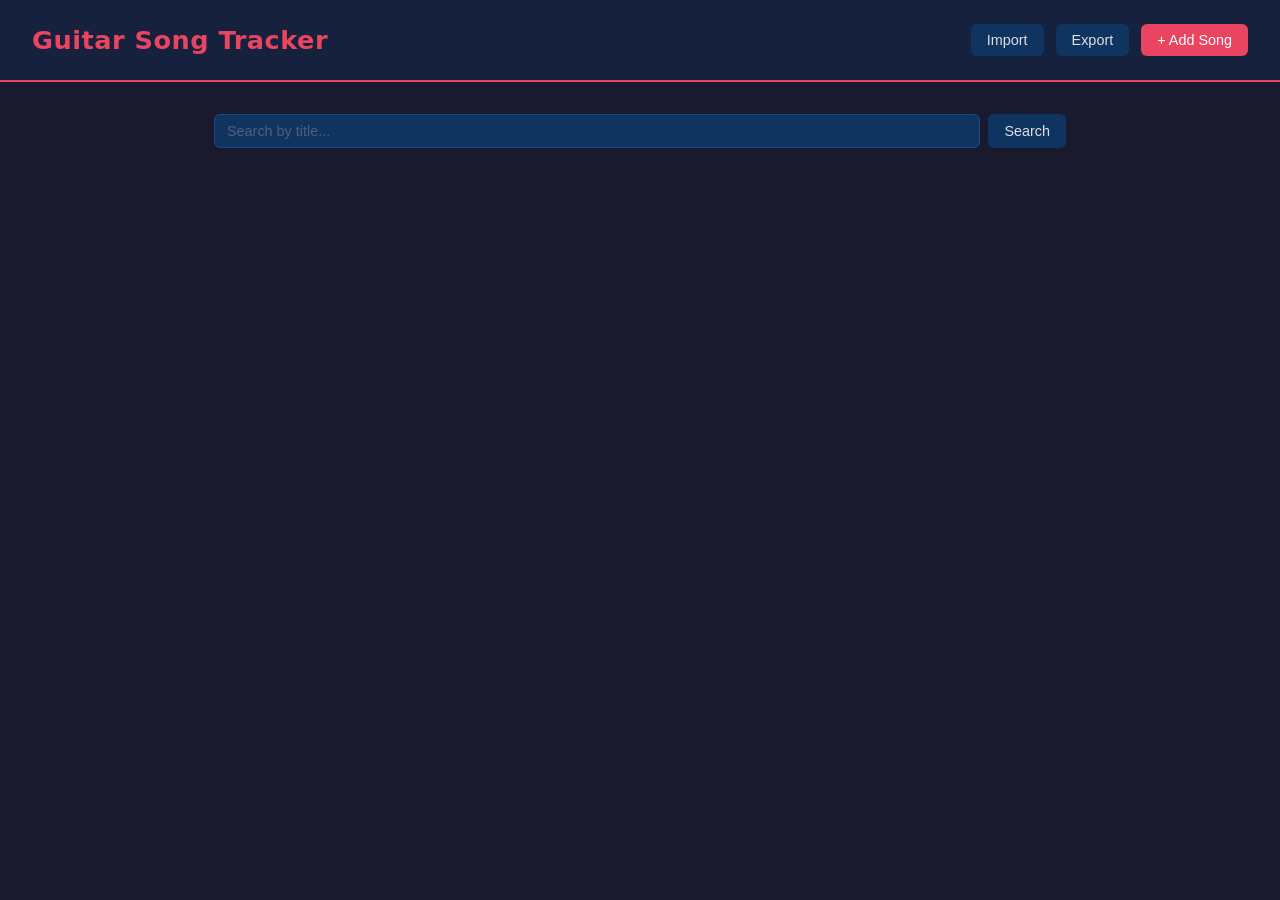
==== templates/index.html @ 0a68d85a "Add web frontend with song list, CRUD modals, import/export, and song detail page Single-page UI (in" ====
<!DOCTYPE html>
<html lang="en">
<head>
    <meta charset="UTF-8">
    <meta name="viewport" content="width=device-width, initial-scale=1.0">
    <title>Guitar Song Tracker</title>
    <link rel="stylesheet" href="/static/style.css">
</head>
<body>

<header>
    <h1>Guitar Song Tracker</h1>
    <div class="header-actions">
        <button class="btn btn-secondary" id="import-btn">Import</button>
        <button class="btn btn-secondary" id="export-btn">Export</button>
        <button class="btn btn-primary" id="add-btn">+ Add Song</button>
    </div>
</header>

<main>
    <div class="search-bar">
        <input type="search" id="search-input" placeholder="Search by title...">
        <button class="btn btn-secondary" id="search-btn">Search</button>
    </div>

    <div id="song-list"></div>
</main>

<!-- Add / Edit Modal -->
<div class="modal-overlay" id="song-modal">
    <div class="modal">
        <h2 id="modal-title">Add Song</h2>
        <form id="song-form">
            <div class="form-group">
                <label for="field-title">Title</label>
                <input type="text" id="field-title" placeholder="Song title" required>
            </div>
            <div class="form-group">
                <label for="field-link">Link</label>
                <input type="url" id="field-link" placeholder="https://..." required>
            </div>
            <div class="form-group">
                <label for="field-tuning">Tuning</label>
                <input type="text" id="field-tuning" placeholder="e.g. EADGBe" required>
            </div>
            <div class="form-group">
                <label for="field-capo">Capo position (0 = none)</label>
                <input type="number" id="field-capo" min="0" max="9" value="0" required>
            </div>
            <div class="form-actions">
                <button type="button" class="btn btn-ghost" id="modal-cancel">Cancel</button>
                <button type="submit" class="btn btn-primary">Save</button>
            </div>
        </form>
    </div>
</div>

<!-- Import Modal -->
<div class="modal-overlay" id="import-modal">
    <div class="modal">
        <h2>Import Songs</h2>
        <div class="form-group">
            <label for="import-file">Choose a guitar_songs.json file</label>
            <input type="file" id="import-file" accept=".json" style="color:#e0e0e0; padding: 0.4rem 0;">
        </div>
        <div class="form-actions" style="margin-top: 0.75rem;">
            <button type="button" class="btn btn-ghost" id="import-cancel">Cancel</button>
            <button type="button" class="btn btn-primary" id="import-upload-btn">Upload</button>
        </div>

        <div id="conflict-section" style="display:none;">
            <p>The following songs already exist in your library:</p>
            <ul class="conflict-list" id="conflict-list"></ul>
            <p>What would you like to do with these duplicates?</p>
            <div class="conflict-actions">
                <button type="button" class="btn btn-ghost" id="import-skip-btn">Skip duplicates</button>
                <button type="button" class="btn btn-primary" id="import-overwrite-btn">Overwrite</button>
            </div>
        </div>
    </div>
</div>

<!-- Toast -->
<div id="toast"></div>

<script src="/static/app.js"></script>
</body>
</html>
---- static/style.css ----
*, *::before, *::after {
    box-sizing: border-box;
    margin: 0;
    padding: 0;
}

body {
    font-family: 'Segoe UI', system-ui, sans-serif;
    background: #1a1a2e;
    color: #e0e0e0;
    min-height: 100vh;
}

header {
    background: #16213e;
    padding: 1.5rem 2rem;
    border-bottom: 2px solid #e94560;
    display: flex;
    align-items: center;
    justify-content: space-between;
    flex-wrap: wrap;
    gap: 1rem;
}

header h1 {
    font-size: 1.6rem;
    color: #e94560;
    letter-spacing: 0.5px;
}

.header-actions {
    display: flex;
    gap: 0.75rem;
    flex-wrap: wrap;
}

main {
    max-width: 900px;
    margin: 2rem auto;
    padding: 0 1.5rem;
}

/* Search */
.search-bar {
    display: flex;
    gap: 0.5rem;
    margin-bottom: 1.5rem;
}

.search-bar input {
    flex: 1;
}

/* Song cards */
#song-list {
    display: flex;
    flex-direction: column;
    gap: 0.75rem;
}

.song-card {
    background: #16213e;
    border: 1px solid #0f3460;
    border-radius: 8px;
    padding: 1rem 1.25rem;
    display: flex;
    align-items: center;
    justify-content: space-between;
    gap: 1rem;
    flex-wrap: wrap;
}

.song-card:hover {
    border-color: #e94560;
}

.song-info h3 {
    font-size: 1.05rem;
    color: #fff;
    margin-bottom: 0.35rem;
}

.song-meta {
    font-size: 0.85rem;
    color: #a0a0b0;
    display: flex;
    gap: 1rem;
    flex-wrap: wrap;
}

.song-meta span {
    display: flex;
    align-items: center;
    gap: 0.3rem;
}

.song-actions {
    display: flex;
    gap: 0.5rem;
    flex-shrink: 0;
}

.empty-state {
    text-align: center;
    color: #606080;
    padding: 3rem 1rem;
    font-size: 1rem;
}

.song-title-link {
    color: #fff;
    text-decoration: none;
}

.song-title-link:hover {
    color: #e94560;
}

/* Detail page */
.detail-main {
    max-width: 860px;
    margin: 2rem auto;
    padding: 0 1.5rem;
}

.detail-header {
    margin-bottom: 1.5rem;
}

.detail-header h2 {
    font-size: 1.8rem;
    color: #fff;
}

.video-wrapper {
    position: relative;
    padding-bottom: 56.25%; /* 16:9 */
    height: 0;
    border-radius: 10px;
    overflow: hidden;
    background: #0a0a1a;
}

.video-wrapper iframe {
    position: absolute;
    inset: 0;
    width: 100%;
    height: 100%;
    border: 0;
}

.no-embed {
    background: #16213e;
    border: 1px solid #0f3460;
    border-radius: 8px;
    padding: 2rem;
    text-align: center;
    color: #a0a0b0;
}

/* Buttons */
button, .btn {
    cursor: pointer;
    border: none;
    border-radius: 6px;
    padding: 0.5rem 1rem;
    font-size: 0.9rem;
    font-weight: 500;
    transition: opacity 0.15s;
}

button:hover, .btn:hover {
    opacity: 0.85;
}

.btn-primary {
    background: #e94560;
    color: #fff;
}

.btn-secondary {
    background: #0f3460;
    color: #e0e0e0;
}

.btn-ghost {
    background: transparent;
    color: #a0a0b0;
    border: 1px solid #0f3460;
}

.btn-ghost:hover {
    color: #fff;
    border-color: #e94560;
    opacity: 1;
}

.btn-danger {
    background: transparent;
    color: #e94560;
    border: 1px solid #e94560;
}

.btn-danger:hover {
    background: #e94560;
    color: #fff;
    opacity: 1;
}

.btn-sm {
    padding: 0.3rem 0.7rem;
    font-size: 0.8rem;
}

/* Inputs */
input[type="text"],
input[type="url"],
input[type="number"],
input[type="search"] {
    background: #0f3460;
    border: 1px solid #1a4a8a;
    color: #e0e0e0;
    border-radius: 6px;
    padding: 0.5rem 0.75rem;
    font-size: 0.9rem;
    width: 100%;
    outline: none;
    transition: border-color 0.15s;
}

input:focus {
    border-color: #e94560;
}

input::placeholder {
    color: #506080;
}

/* Modal */
.modal-overlay {
    display: none;
    position: fixed;
    inset: 0;
    background: rgba(0,0,0,0.65);
    z-index: 100;
    align-items: center;
    justify-content: center;
}

.modal-overlay.open {
    display: flex;
}

.modal {
    background: #16213e;
    border: 1px solid #0f3460;
    border-radius: 10px;
    padding: 1.75rem;
    width: 100%;
    max-width: 460px;
    max-height: 90vh;
    overflow-y: auto;
}

.modal h2 {
    font-size: 1.2rem;
    color: #e94560;
    margin-bottom: 1.25rem;
}

.form-group {
    margin-bottom: 1rem;
}

.form-group label {
    display: block;
    font-size: 0.85rem;
    color: #a0a0b0;
    margin-bottom: 0.35rem;
}

.form-actions {
    display: flex;
    justify-content: flex-end;
    gap: 0.75rem;
    margin-top: 1.5rem;
}

/* Import conflict section */
#conflict-section {
    margin-top: 1rem;
}

#conflict-section p {
    font-size: 0.9rem;
    margin-bottom: 0.75rem;
    color: #c0c0d0;
}

.conflict-list {
    background: #0f2040;
    border-radius: 6px;
    padding: 0.75rem 1rem;
    font-size: 0.85rem;
    color: #a0a0b0;
    max-height: 140px;
    overflow-y: auto;
    margin-bottom: 1rem;
}

.conflict-list li {
    list-style: none;
    padding: 0.2rem 0;
    border-bottom: 1px solid #1a3060;
}

.conflict-list li:last-child {
    border-bottom: none;
}

.conflict-actions {
    display: flex;
    gap: 0.75rem;
    flex-wrap: wrap;
}

/* Toast */
#toast {
    position: fixed;
    bottom: 1.5rem;
    right: 1.5rem;
    background: #0f3460;
    color: #e0e0e0;
    padding: 0.75rem 1.25rem;
    border-radius: 8px;
    border-left: 4px solid #e94560;
    font-size: 0.9rem;
    opacity: 0;
    transform: translateY(10px);
    transition: opacity 0.2s, transform 0.2s;
    pointer-events: none;
    z-index: 200;
    max-width: 320px;
}

#toast.show {
    opacity: 1;
    transform: translateY(0);
}
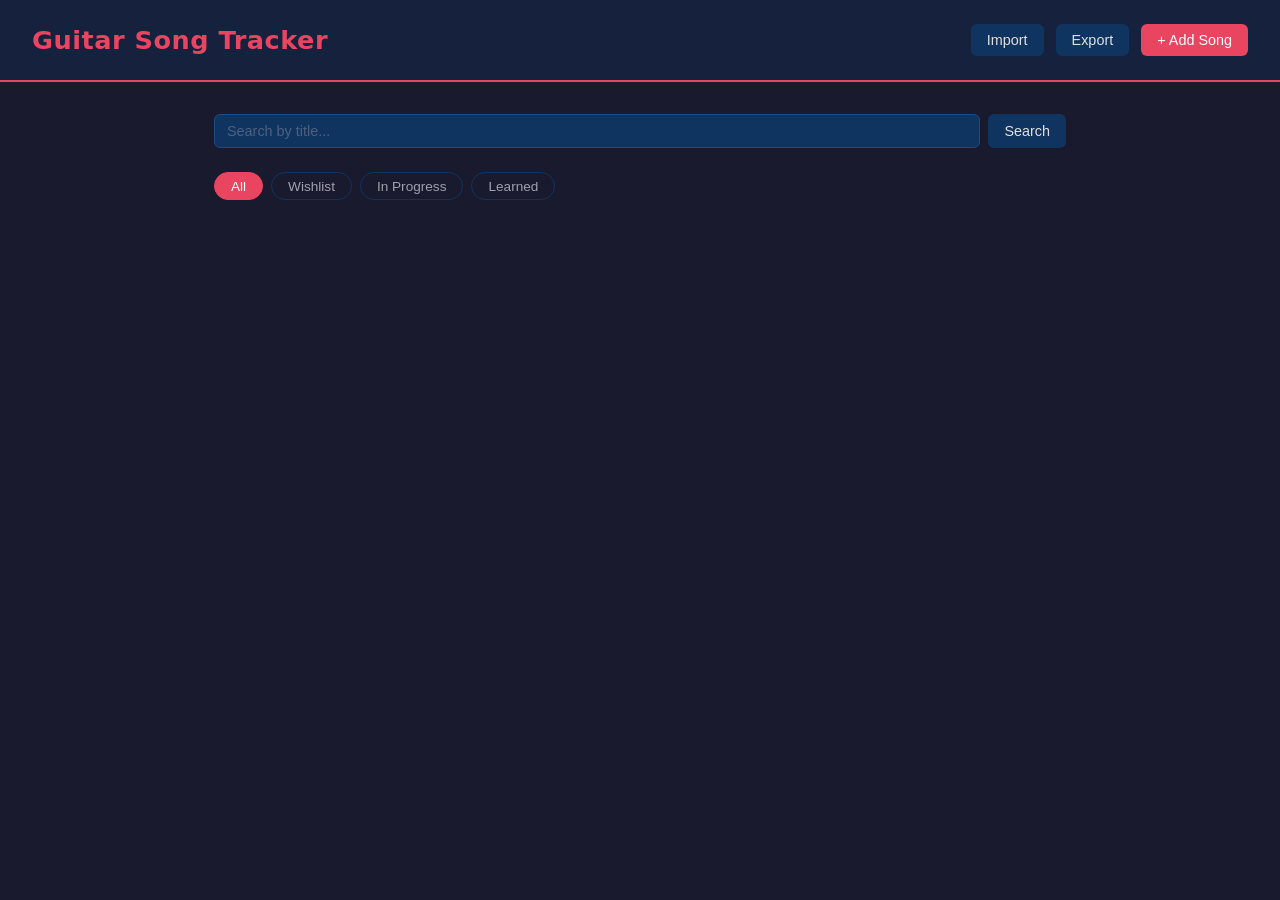
==== commit 31c1ca1d: "Add song status field with Wishlist, In Progress, and Learned filter tabs Status is stored per song " ====
--- a/templates/index.html
+++ b/templates/index.html
@@ -23,6 +23,13 @@
         <button class="btn btn-secondary" id="search-btn">Search</button>
     </div>
 
+    <div class="filter-tabs">
+        <button class="filter-tab active" data-status="all">All</button>
+        <button class="filter-tab" data-status="wishlist">Wishlist</button>
+        <button class="filter-tab" data-status="in-progress">In Progress</button>
+        <button class="filter-tab" data-status="learned">Learned</button>
+    </div>
+
     <div id="song-list"></div>
 </main>
 
@@ -46,6 +53,14 @@
             <div class="form-group">
                 <label for="field-capo">Capo position (0 = none)</label>
                 <input type="number" id="field-capo" min="0" max="9" value="0" required>
+            </div>
+            <div class="form-group">
+                <label for="field-status">Status</label>
+                <select id="field-status">
+                    <option value="wishlist">Wishlist</option>
+                    <option value="in-progress">In Progress</option>
+                    <option value="learned">Learned</option>
+                </select>
             </div>
             <div class="form-actions">
                 <button type="button" class="btn btn-ghost" id="modal-cancel">Cancel</button>
--- a/static/style.css
+++ b/static/style.css
@@ -156,6 +156,61 @@
     padding: 2rem;
     text-align: center;
     color: #a0a0b0;
+}
+
+/* Filter tabs */
+.filter-tabs {
+    display: flex;
+    gap: 0.5rem;
+    margin-bottom: 1.25rem;
+    flex-wrap: wrap;
+}
+
+.filter-tab {
+    background: transparent;
+    border: 1px solid #0f3460;
+    color: #a0a0b0;
+    border-radius: 20px;
+    padding: 0.35rem 1rem;
+    font-size: 0.85rem;
+    cursor: pointer;
+    transition: all 0.15s;
+}
+
+.filter-tab:hover {
+    border-color: #e94560;
+    color: #fff;
+    opacity: 1;
+}
+
+.filter-tab.active {
+    background: #e94560;
+    border-color: #e94560;
+    color: #fff;
+}
+
+/* Status badges */
+.status-badge {
+    font-size: 0.75rem;
+    padding: 0.15rem 0.6rem;
+    border-radius: 20px;
+    font-weight: 600;
+    letter-spacing: 0.3px;
+}
+
+.status-wishlist {
+    background: #1a2a4a;
+    color: #7ab3f0;
+}
+
+.status-in-progress {
+    background: #2a2010;
+    color: #f0b84a;
+}
+
+.status-learned {
+    background: #0d2a1a;
+    color: #4ae08a;
 }
 
 /* Buttons */
@@ -213,6 +268,7 @@
 }
 
 /* Inputs */
+select,
 input[type="text"],
 input[type="url"],
 input[type="number"],
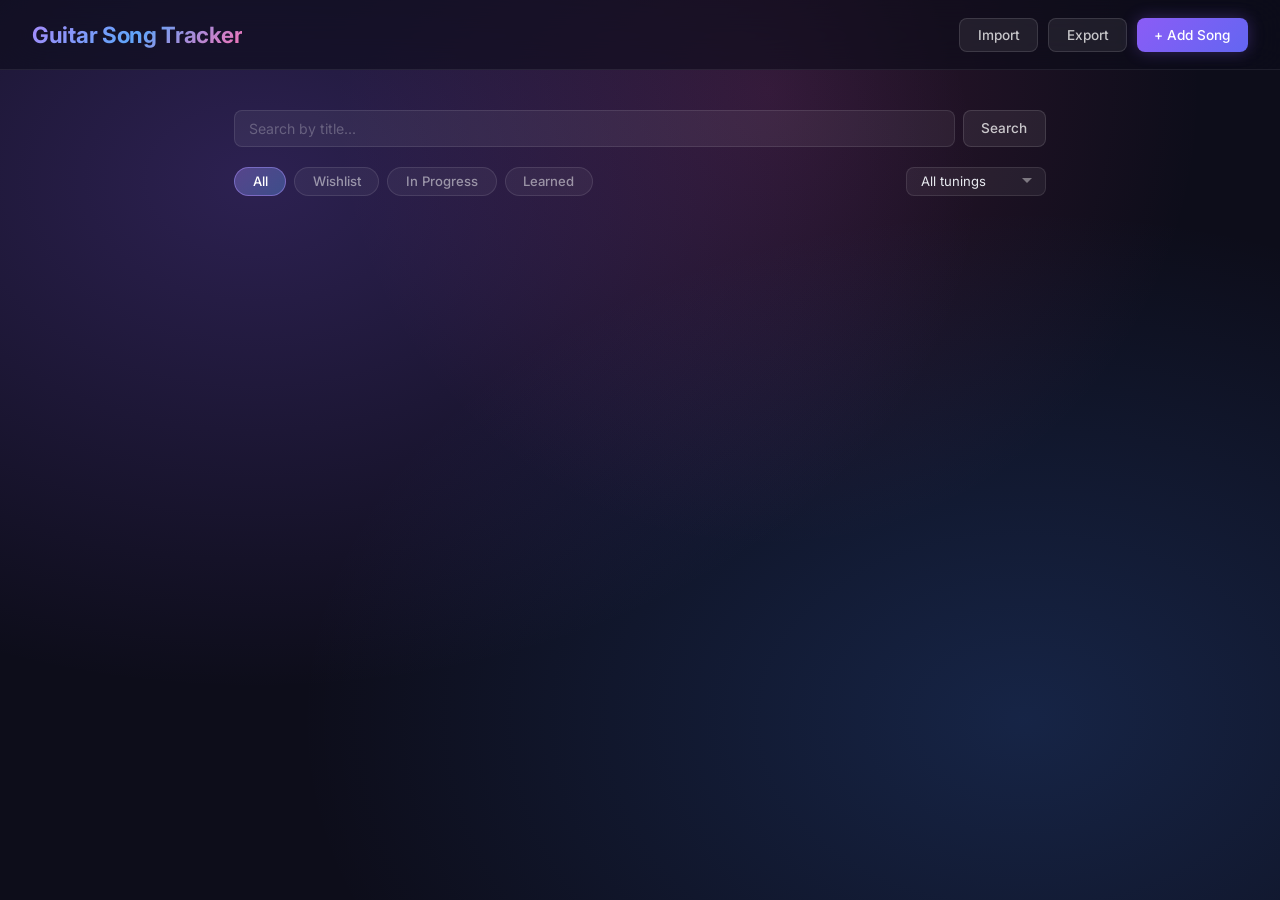
==== commit 1a357c33: "Add tuning filter dropdown to song list Dropdown populates dynamically from tunings in the library. " ====
--- a/templates/index.html
+++ b/templates/index.html
@@ -23,11 +23,16 @@
         <button class="btn btn-secondary" id="search-btn">Search</button>
     </div>
 
-    <div class="filter-tabs">
-        <button class="filter-tab active" data-status="all">All</button>
-        <button class="filter-tab" data-status="wishlist">Wishlist</button>
-        <button class="filter-tab" data-status="in-progress">In Progress</button>
-        <button class="filter-tab" data-status="learned">Learned</button>
+    <div class="filter-row">
+        <div class="filter-tabs">
+            <button class="filter-tab active" data-status="all">All</button>
+            <button class="filter-tab" data-status="wishlist">Wishlist</button>
+            <button class="filter-tab" data-status="in-progress">In Progress</button>
+            <button class="filter-tab" data-status="learned">Learned</button>
+        </div>
+        <select id="tuning-filter">
+            <option value="">All tunings</option>
+        </select>
     </div>
 
     <div id="song-list"></div>
--- a/static/style.css
+++ b/static/style.css
@@ -1,3 +1,5 @@
+@import url('https://fonts.googleapis.com/css2?family=Inter:wght@300;400;500;600;700&display=swap');
+
 *, *::before, *::after {
     box-sizing: border-box;
     margin: 0;
@@ -5,16 +7,35 @@
 }
 
 body {
-    font-family: 'Segoe UI', system-ui, sans-serif;
-    background: #1a1a2e;
-    color: #e0e0e0;
+    font-family: 'Inter', system-ui, sans-serif;
     min-height: 100vh;
-}
-
+    color: #e8eaf0;
+    background: #0d0d1a;
+    background-image:
+        radial-gradient(ellipse at 20% 20%, rgba(139, 92, 246, 0.25) 0%, transparent 50%),
+        radial-gradient(ellipse at 80% 80%, rgba(59, 130, 246, 0.2) 0%, transparent 50%),
+        radial-gradient(ellipse at 60% 10%, rgba(236, 72, 153, 0.15) 0%, transparent 40%);
+    background-attachment: fixed;
+}
+
+/* ── Glass mixin ── */
+.glass {
+    background: rgba(255, 255, 255, 0.05);
+    backdrop-filter: blur(16px);
+    -webkit-backdrop-filter: blur(16px);
+    border: 1px solid rgba(255, 255, 255, 0.1);
+}
+
+/* ── Header ── */
 header {
-    background: #16213e;
-    padding: 1.5rem 2rem;
-    border-bottom: 2px solid #e94560;
+    position: sticky;
+    top: 0;
+    z-index: 50;
+    background: rgba(13, 13, 26, 0.6);
+    backdrop-filter: blur(20px);
+    -webkit-backdrop-filter: blur(20px);
+    border-bottom: 1px solid rgba(255, 255, 255, 0.08);
+    padding: 1.1rem 2rem;
     display: flex;
     align-items: center;
     justify-content: space-between;
@@ -23,75 +44,132 @@
 }
 
 header h1 {
-    font-size: 1.6rem;
-    color: #e94560;
-    letter-spacing: 0.5px;
+    font-size: 1.4rem;
+    font-weight: 700;
+    letter-spacing: -0.3px;
+    background: linear-gradient(135deg, #a78bfa, #60a5fa, #f472b6);
+    -webkit-background-clip: text;
+    -webkit-text-fill-color: transparent;
+    background-clip: text;
 }
 
 .header-actions {
     display: flex;
-    gap: 0.75rem;
-    flex-wrap: wrap;
-}
-
+    gap: 0.6rem;
+    flex-wrap: wrap;
+}
+
+/* ── Main ── */
 main {
-    max-width: 900px;
-    margin: 2rem auto;
+    max-width: 860px;
+    margin: 2.5rem auto;
     padding: 0 1.5rem;
 }
 
-/* Search */
+/* ── Search ── */
 .search-bar {
     display: flex;
     gap: 0.5rem;
-    margin-bottom: 1.5rem;
+    margin-bottom: 1.25rem;
 }
 
 .search-bar input {
     flex: 1;
 }
 
-/* Song cards */
-#song-list {
-    display: flex;
-    flex-direction: column;
-    gap: 0.75rem;
-}
-
-.song-card {
-    background: #16213e;
-    border: 1px solid #0f3460;
-    border-radius: 8px;
-    padding: 1rem 1.25rem;
+/* ── Filter row ── */
+.filter-row {
     display: flex;
     align-items: center;
     justify-content: space-between;
     gap: 1rem;
-    flex-wrap: wrap;
+    margin-bottom: 1.5rem;
+    flex-wrap: wrap;
+}
+
+.filter-row select {
+    width: auto;
+    min-width: 140px;
+    flex-shrink: 0;
+    font-size: 0.82rem;
+    padding: 0.35rem 2rem 0.35rem 0.85rem;
+}
+
+/* ── Filter tabs ── */
+.filter-tabs {
+    display: flex;
+    gap: 0.5rem;
+    flex-wrap: wrap;
+}
+
+.filter-tab {
+    background: rgba(255, 255, 255, 0.05);
+    border: 1px solid rgba(255, 255, 255, 0.1);
+    color: rgba(255, 255, 255, 0.5);
+    border-radius: 20px;
+    padding: 0.35rem 1.1rem;
+    font-size: 0.82rem;
+    font-weight: 500;
+    cursor: pointer;
+    transition: all 0.2s;
+    font-family: inherit;
+}
+
+.filter-tab:hover {
+    background: rgba(255, 255, 255, 0.1);
+    color: #fff;
+    border-color: rgba(255, 255, 255, 0.2);
+    opacity: 1;
+}
+
+.filter-tab.active {
+    background: linear-gradient(135deg, rgba(167, 139, 250, 0.35), rgba(96, 165, 250, 0.35));
+    border-color: rgba(167, 139, 250, 0.5);
+    color: #fff;
+}
+
+/* ── Song cards ── */
+#song-list {
+    display: flex;
+    flex-direction: column;
+    gap: 0.75rem;
+}
+
+.song-card {
+    background: rgba(255, 255, 255, 0.05);
+    backdrop-filter: blur(16px);
+    -webkit-backdrop-filter: blur(16px);
+    border: 1px solid rgba(255, 255, 255, 0.09);
+    border-radius: 14px;
+    padding: 1.1rem 1.4rem;
+    display: flex;
+    align-items: center;
+    justify-content: space-between;
+    gap: 1rem;
+    flex-wrap: wrap;
+    transition: background 0.2s, border-color 0.2s, transform 0.15s;
 }
 
 .song-card:hover {
-    border-color: #e94560;
+    background: rgba(255, 255, 255, 0.09);
+    border-color: rgba(167, 139, 250, 0.35);
+    transform: translateY(-1px);
 }
 
 .song-info h3 {
-    font-size: 1.05rem;
-    color: #fff;
-    margin-bottom: 0.35rem;
+    font-size: 1rem;
+    font-weight: 600;
+    color: #f1f1f5;
+    margin-bottom: 0.4rem;
 }
 
 .song-meta {
-    font-size: 0.85rem;
-    color: #a0a0b0;
-    display: flex;
-    gap: 1rem;
-    flex-wrap: wrap;
-}
-
-.song-meta span {
-    display: flex;
+    font-size: 0.82rem;
+    color: rgba(255, 255, 255, 0.45);
+    display: flex;
+    gap: 0.85rem;
+    flex-wrap: wrap;
     align-items: center;
-    gap: 0.3rem;
 }
 
 .song-actions {
@@ -102,43 +180,288 @@
 
 .empty-state {
     text-align: center;
-    color: #606080;
-    padding: 3rem 1rem;
-    font-size: 1rem;
+    color: rgba(255, 255, 255, 0.25);
+    padding: 4rem 1rem;
+    font-size: 0.95rem;
 }
 
 .song-title-link {
+    color: #f1f1f5;
+    text-decoration: none;
+    transition: color 0.15s;
+}
+
+.song-title-link:hover {
+    color: #a78bfa;
+}
+
+/* ── Status badges ── */
+.status-badge {
+    font-size: 0.72rem;
+    padding: 0.2rem 0.65rem;
+    border-radius: 20px;
+    font-weight: 600;
+    letter-spacing: 0.2px;
+}
+
+.status-wishlist {
+    background: rgba(96, 165, 250, 0.15);
+    color: #93c5fd;
+    border: 1px solid rgba(96, 165, 250, 0.25);
+}
+
+.status-in-progress {
+    background: rgba(251, 191, 36, 0.12);
+    color: #fcd34d;
+    border: 1px solid rgba(251, 191, 36, 0.25);
+}
+
+.status-learned {
+    background: rgba(52, 211, 153, 0.12);
+    color: #6ee7b7;
+    border: 1px solid rgba(52, 211, 153, 0.25);
+}
+
+/* ── Buttons ── */
+button, .btn {
+    cursor: pointer;
+    border: none;
+    border-radius: 8px;
+    padding: 0.5rem 1.1rem;
+    font-size: 0.85rem;
+    font-weight: 500;
+    font-family: inherit;
+    transition: all 0.2s;
+    text-decoration: none;
+    display: inline-flex;
+    align-items: center;
+}
+
+.btn-primary {
+    background: linear-gradient(135deg, #8b5cf6, #6366f1);
     color: #fff;
-    text-decoration: none;
-}
-
-.song-title-link:hover {
-    color: #e94560;
-}
-
-/* Detail page */
+    box-shadow: 0 0 16px rgba(139, 92, 246, 0.3);
+}
+
+.btn-primary:hover {
+    box-shadow: 0 0 24px rgba(139, 92, 246, 0.5);
+    opacity: 0.92;
+}
+
+.btn-secondary {
+    background: rgba(255, 255, 255, 0.07);
+    border: 1px solid rgba(255, 255, 255, 0.12);
+    color: rgba(255, 255, 255, 0.75);
+}
+
+.btn-secondary:hover {
+    background: rgba(255, 255, 255, 0.12);
+    color: #fff;
+    opacity: 1;
+}
+
+.btn-ghost {
+    background: transparent;
+    border: 1px solid rgba(255, 255, 255, 0.12);
+    color: rgba(255, 255, 255, 0.5);
+}
+
+.btn-ghost:hover {
+    border-color: rgba(167, 139, 250, 0.5);
+    color: #a78bfa;
+    opacity: 1;
+}
+
+.btn-danger {
+    background: transparent;
+    border: 1px solid rgba(248, 113, 113, 0.35);
+    color: #f87171;
+}
+
+.btn-danger:hover {
+    background: rgba(248, 113, 113, 0.15);
+    border-color: rgba(248, 113, 113, 0.6);
+    opacity: 1;
+}
+
+.btn-sm {
+    padding: 0.28rem 0.7rem;
+    font-size: 0.78rem;
+    border-radius: 6px;
+}
+
+/* ── Inputs ── */
+select,
+input[type="text"],
+input[type="url"],
+input[type="number"],
+input[type="search"] {
+    background: rgba(255, 255, 255, 0.06);
+    border: 1px solid rgba(255, 255, 255, 0.1);
+    color: #e8eaf0;
+    border-radius: 8px;
+    padding: 0.55rem 0.85rem;
+    font-size: 0.88rem;
+    font-family: inherit;
+    width: 100%;
+    outline: none;
+    transition: border-color 0.2s, background 0.2s;
+    -webkit-appearance: none;
+    appearance: none;
+}
+
+select {
+    cursor: pointer;
+    background-image: url("data:image/svg+xml,%3Csvg xmlns='http://www.w3.org/2000/svg' width='12' height='12' viewBox='0 0 12 12'%3E%3Cpath fill='rgba(255,255,255,0.4)' d='M6 8L1 3h10z'/%3E%3C/svg%3E");
+    background-repeat: no-repeat;
+    background-position: right 0.75rem center;
+    padding-right: 2rem;
+}
+
+select option {
+    background: #1a1a30;
+    color: #e8eaf0;
+}
+
+input:focus, select:focus {
+    border-color: rgba(139, 92, 246, 0.6);
+    background: rgba(255, 255, 255, 0.09);
+}
+
+input::placeholder {
+    color: rgba(255, 255, 255, 0.25);
+}
+
+/* ── Modal ── */
+.modal-overlay {
+    display: none;
+    position: fixed;
+    inset: 0;
+    background: rgba(0, 0, 0, 0.55);
+    backdrop-filter: blur(6px);
+    -webkit-backdrop-filter: blur(6px);
+    z-index: 100;
+    align-items: center;
+    justify-content: center;
+    padding: 1rem;
+}
+
+.modal-overlay.open {
+    display: flex;
+}
+
+.modal {
+    background: rgba(20, 20, 40, 0.75);
+    backdrop-filter: blur(24px);
+    -webkit-backdrop-filter: blur(24px);
+    border: 1px solid rgba(255, 255, 255, 0.12);
+    border-radius: 16px;
+    padding: 2rem;
+    width: 100%;
+    max-width: 440px;
+    max-height: 90vh;
+    overflow-y: auto;
+    box-shadow: 0 24px 60px rgba(0, 0, 0, 0.5);
+}
+
+.modal h2 {
+    font-size: 1.15rem;
+    font-weight: 700;
+    color: #fff;
+    margin-bottom: 1.4rem;
+    letter-spacing: -0.2px;
+}
+
+.form-group {
+    margin-bottom: 1rem;
+}
+
+.form-group label {
+    display: block;
+    font-size: 0.78rem;
+    font-weight: 500;
+    color: rgba(255, 255, 255, 0.45);
+    margin-bottom: 0.4rem;
+    text-transform: uppercase;
+    letter-spacing: 0.5px;
+}
+
+.form-actions {
+    display: flex;
+    justify-content: flex-end;
+    gap: 0.6rem;
+    margin-top: 1.5rem;
+}
+
+/* ── Import conflict ── */
+#conflict-section {
+    margin-top: 1.25rem;
+    padding-top: 1.25rem;
+    border-top: 1px solid rgba(255, 255, 255, 0.08);
+}
+
+#conflict-section p {
+    font-size: 0.85rem;
+    margin-bottom: 0.75rem;
+    color: rgba(255, 255, 255, 0.55);
+}
+
+.conflict-list {
+    background: rgba(0, 0, 0, 0.2);
+    border: 1px solid rgba(255, 255, 255, 0.07);
+    border-radius: 8px;
+    padding: 0.75rem 1rem;
+    font-size: 0.83rem;
+    color: rgba(255, 255, 255, 0.5);
+    max-height: 130px;
+    overflow-y: auto;
+    margin-bottom: 1rem;
+}
+
+.conflict-list li {
+    list-style: none;
+    padding: 0.2rem 0;
+    border-bottom: 1px solid rgba(255, 255, 255, 0.06);
+}
+
+.conflict-list li:last-child {
+    border-bottom: none;
+}
+
+.conflict-actions {
+    display: flex;
+    gap: 0.6rem;
+    flex-wrap: wrap;
+}
+
+/* ── Detail page ── */
 .detail-main {
     max-width: 860px;
-    margin: 2rem auto;
+    margin: 2.5rem auto;
     padding: 0 1.5rem;
 }
 
 .detail-header {
-    margin-bottom: 1.5rem;
+    margin-bottom: 1.75rem;
 }
 
 .detail-header h2 {
-    font-size: 1.8rem;
+    font-size: 2rem;
+    font-weight: 700;
+    letter-spacing: -0.5px;
     color: #fff;
+    margin-bottom: 0.5rem;
 }
 
 .video-wrapper {
     position: relative;
-    padding-bottom: 56.25%; /* 16:9 */
+    padding-bottom: 56.25%;
     height: 0;
-    border-radius: 10px;
+    border-radius: 16px;
     overflow: hidden;
-    background: #0a0a1a;
+    background: rgba(0, 0, 0, 0.4);
+    border: 1px solid rgba(255, 255, 255, 0.08);
+    box-shadow: 0 20px 60px rgba(0, 0, 0, 0.5);
 }
 
 .video-wrapper iframe {
@@ -150,253 +473,56 @@
 }
 
 .no-embed {
-    background: #16213e;
-    border: 1px solid #0f3460;
-    border-radius: 8px;
-    padding: 2rem;
+    background: rgba(255, 255, 255, 0.04);
+    border: 1px solid rgba(255, 255, 255, 0.08);
+    border-radius: 14px;
+    padding: 3rem 2rem;
     text-align: center;
-    color: #a0a0b0;
-}
-
-/* Filter tabs */
-.filter-tabs {
-    display: flex;
-    gap: 0.5rem;
-    margin-bottom: 1.25rem;
-    flex-wrap: wrap;
-}
-
-.filter-tab {
-    background: transparent;
-    border: 1px solid #0f3460;
-    color: #a0a0b0;
-    border-radius: 20px;
-    padding: 0.35rem 1rem;
+    color: rgba(255, 255, 255, 0.4);
+}
+
+.no-embed-warn {
+    background: rgba(251, 191, 36, 0.05);
+    border-color: rgba(251, 191, 36, 0.2);
+}
+
+.no-embed-icon {
+    font-size: 2.5rem;
+    margin-bottom: 1rem;
+}
+
+.no-embed-title {
+    font-size: 1.05rem;
+    font-weight: 600;
+    color: rgba(255, 255, 255, 0.75);
+    margin-bottom: 0.4rem;
+}
+
+.no-embed-sub {
     font-size: 0.85rem;
-    cursor: pointer;
-    transition: all 0.15s;
-}
-
-.filter-tab:hover {
-    border-color: #e94560;
-    color: #fff;
-    opacity: 1;
-}
-
-.filter-tab.active {
-    background: #e94560;
-    border-color: #e94560;
-    color: #fff;
-}
-
-/* Status badges */
-.status-badge {
-    font-size: 0.75rem;
-    padding: 0.15rem 0.6rem;
-    border-radius: 20px;
-    font-weight: 600;
-    letter-spacing: 0.3px;
-}
-
-.status-wishlist {
-    background: #1a2a4a;
-    color: #7ab3f0;
-}
-
-.status-in-progress {
-    background: #2a2010;
-    color: #f0b84a;
-}
-
-.status-learned {
-    background: #0d2a1a;
-    color: #4ae08a;
-}
-
-/* Buttons */
-button, .btn {
-    cursor: pointer;
-    border: none;
-    border-radius: 6px;
-    padding: 0.5rem 1rem;
-    font-size: 0.9rem;
-    font-weight: 500;
-    transition: opacity 0.15s;
-}
-
-button:hover, .btn:hover {
-    opacity: 0.85;
-}
-
-.btn-primary {
-    background: #e94560;
-    color: #fff;
-}
-
-.btn-secondary {
-    background: #0f3460;
-    color: #e0e0e0;
-}
-
-.btn-ghost {
-    background: transparent;
-    color: #a0a0b0;
-    border: 1px solid #0f3460;
-}
-
-.btn-ghost:hover {
-    color: #fff;
-    border-color: #e94560;
-    opacity: 1;
-}
-
-.btn-danger {
-    background: transparent;
-    color: #e94560;
-    border: 1px solid #e94560;
-}
-
-.btn-danger:hover {
-    background: #e94560;
-    color: #fff;
-    opacity: 1;
-}
-
-.btn-sm {
-    padding: 0.3rem 0.7rem;
-    font-size: 0.8rem;
-}
-
-/* Inputs */
-select,
-input[type="text"],
-input[type="url"],
-input[type="number"],
-input[type="search"] {
-    background: #0f3460;
-    border: 1px solid #1a4a8a;
-    color: #e0e0e0;
-    border-radius: 6px;
-    padding: 0.5rem 0.75rem;
-    font-size: 0.9rem;
-    width: 100%;
-    outline: none;
-    transition: border-color 0.15s;
-}
-
-input:focus {
-    border-color: #e94560;
-}
-
-input::placeholder {
-    color: #506080;
-}
-
-/* Modal */
-.modal-overlay {
-    display: none;
-    position: fixed;
-    inset: 0;
-    background: rgba(0,0,0,0.65);
-    z-index: 100;
-    align-items: center;
-    justify-content: center;
-}
-
-.modal-overlay.open {
-    display: flex;
-}
-
-.modal {
-    background: #16213e;
-    border: 1px solid #0f3460;
-    border-radius: 10px;
-    padding: 1.75rem;
-    width: 100%;
-    max-width: 460px;
-    max-height: 90vh;
-    overflow-y: auto;
-}
-
-.modal h2 {
-    font-size: 1.2rem;
-    color: #e94560;
-    margin-bottom: 1.25rem;
-}
-
-.form-group {
-    margin-bottom: 1rem;
-}
-
-.form-group label {
-    display: block;
-    font-size: 0.85rem;
-    color: #a0a0b0;
-    margin-bottom: 0.35rem;
-}
-
-.form-actions {
-    display: flex;
-    justify-content: flex-end;
-    gap: 0.75rem;
-    margin-top: 1.5rem;
-}
-
-/* Import conflict section */
-#conflict-section {
-    margin-top: 1rem;
-}
-
-#conflict-section p {
-    font-size: 0.9rem;
-    margin-bottom: 0.75rem;
-    color: #c0c0d0;
-}
-
-.conflict-list {
-    background: #0f2040;
-    border-radius: 6px;
-    padding: 0.75rem 1rem;
-    font-size: 0.85rem;
-    color: #a0a0b0;
-    max-height: 140px;
-    overflow-y: auto;
-    margin-bottom: 1rem;
-}
-
-.conflict-list li {
-    list-style: none;
-    padding: 0.2rem 0;
-    border-bottom: 1px solid #1a3060;
-}
-
-.conflict-list li:last-child {
-    border-bottom: none;
-}
-
-.conflict-actions {
-    display: flex;
-    gap: 0.75rem;
-    flex-wrap: wrap;
-}
-
-/* Toast */
+    color: rgba(255, 255, 255, 0.35);
+}
+
+/* ── Toast ── */
 #toast {
     position: fixed;
     bottom: 1.5rem;
     right: 1.5rem;
-    background: #0f3460;
-    color: #e0e0e0;
+    background: rgba(20, 20, 40, 0.85);
+    backdrop-filter: blur(16px);
+    -webkit-backdrop-filter: blur(16px);
+    border: 1px solid rgba(255, 255, 255, 0.1);
+    color: #e8eaf0;
     padding: 0.75rem 1.25rem;
-    border-radius: 8px;
-    border-left: 4px solid #e94560;
-    font-size: 0.9rem;
+    border-radius: 10px;
+    font-size: 0.85rem;
     opacity: 0;
-    transform: translateY(10px);
+    transform: translateY(8px);
     transition: opacity 0.2s, transform 0.2s;
     pointer-events: none;
     z-index: 200;
-    max-width: 320px;
+    max-width: 300px;
+    box-shadow: 0 8px 32px rgba(0, 0, 0, 0.4);
 }
 
 #toast.show {
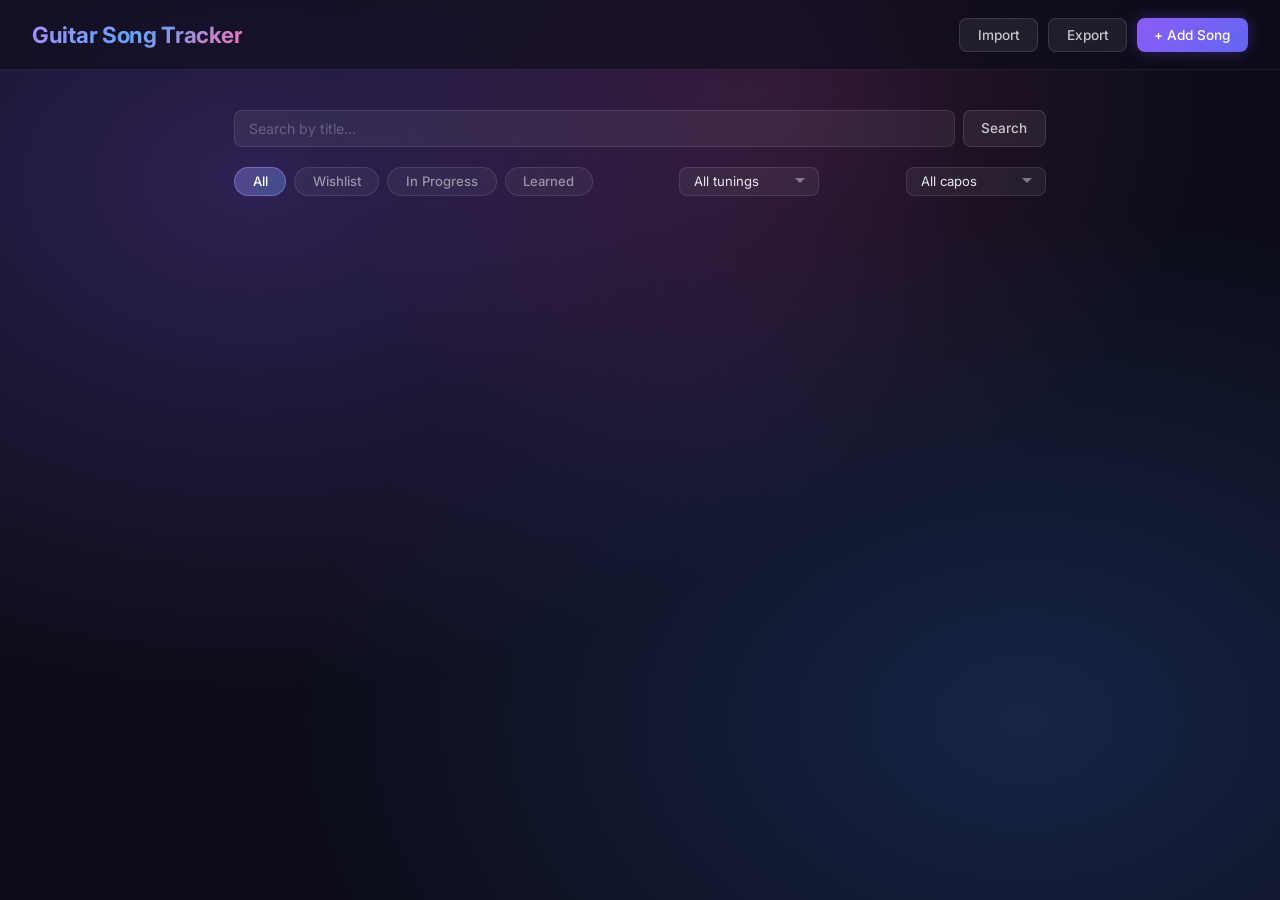
==== commit 9ca9fa81: "Add capo filter dropdown to song list Works alongside the tuning filter, status tabs, and search. Dr" ====
--- a/templates/index.html
+++ b/templates/index.html
@@ -33,6 +33,9 @@
         <select id="tuning-filter">
             <option value="">All tunings</option>
         </select>
+        <select id="capo-filter">
+            <option value="">All capos</option>
+        </select>
     </div>
 
     <div id="song-list"></div>
@@ -49,7 +52,7 @@
             </div>
             <div class="form-group">
                 <label for="field-link">Link</label>
-                <input type="url" id="field-link" placeholder="https://..." required>
+                <input type="url" id="field-link" placeholder="https://... (optional)">
             </div>
             <div class="form-group">
                 <label for="field-tuning">Tuning</label>
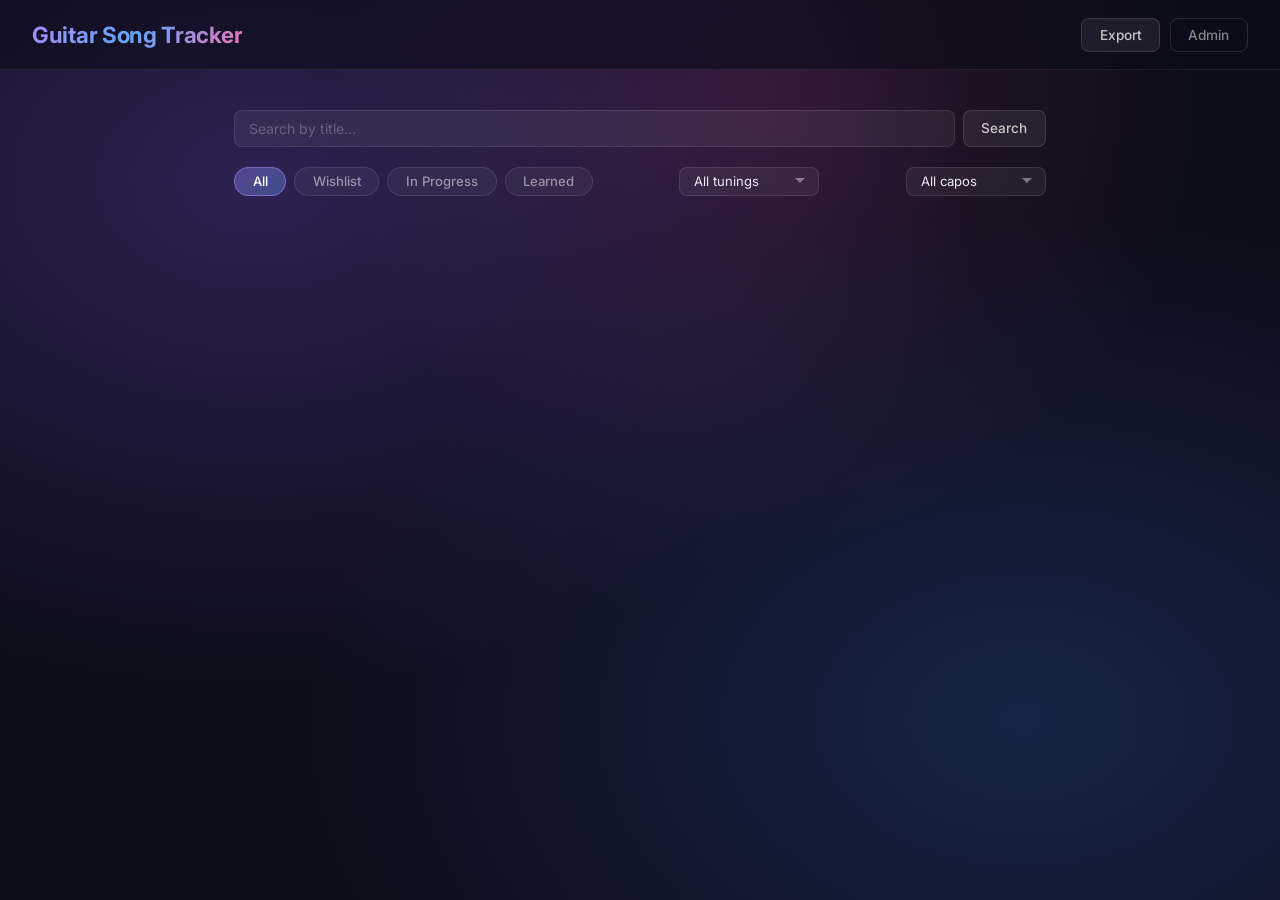
==== commit 9d418c7b: "Add admin password protection for write operations GET endpoints and export remain public. Add, edit" ====
--- a/templates/index.html
+++ b/templates/index.html
@@ -11,9 +11,12 @@
 <header>
     <h1>Guitar Song Tracker</h1>
     <div class="header-actions">
-        <button class="btn btn-secondary" id="import-btn">Import</button>
         <button class="btn btn-secondary" id="export-btn">Export</button>
-        <button class="btn btn-primary" id="add-btn">+ Add Song</button>
+        <div id="admin-controls" style="display:none;">
+            <button class="btn btn-secondary" id="import-btn">Import</button>
+            <button class="btn btn-primary" id="add-btn">+ Add Song</button>
+        </div>
+        <button class="btn btn-ghost" id="unlock-btn" onclick="unlockAdmin()">Admin</button>
     </div>
 </header>
 
--- a/static/style.css
+++ b/static/style.css
@@ -57,6 +57,12 @@
     display: flex;
     gap: 0.6rem;
     flex-wrap: wrap;
+    align-items: center;
+}
+
+#admin-controls {
+    display: flex;
+    gap: 0.6rem;
 }
 
 /* ── Main ── */
@@ -165,7 +171,7 @@
 
 .song-meta {
     font-size: 0.82rem;
-    color: rgba(255, 255, 255, 0.45);
+    color: rgba(255, 255, 255, 0.75);
     display: flex;
     gap: 0.85rem;
     flex-wrap: wrap;
